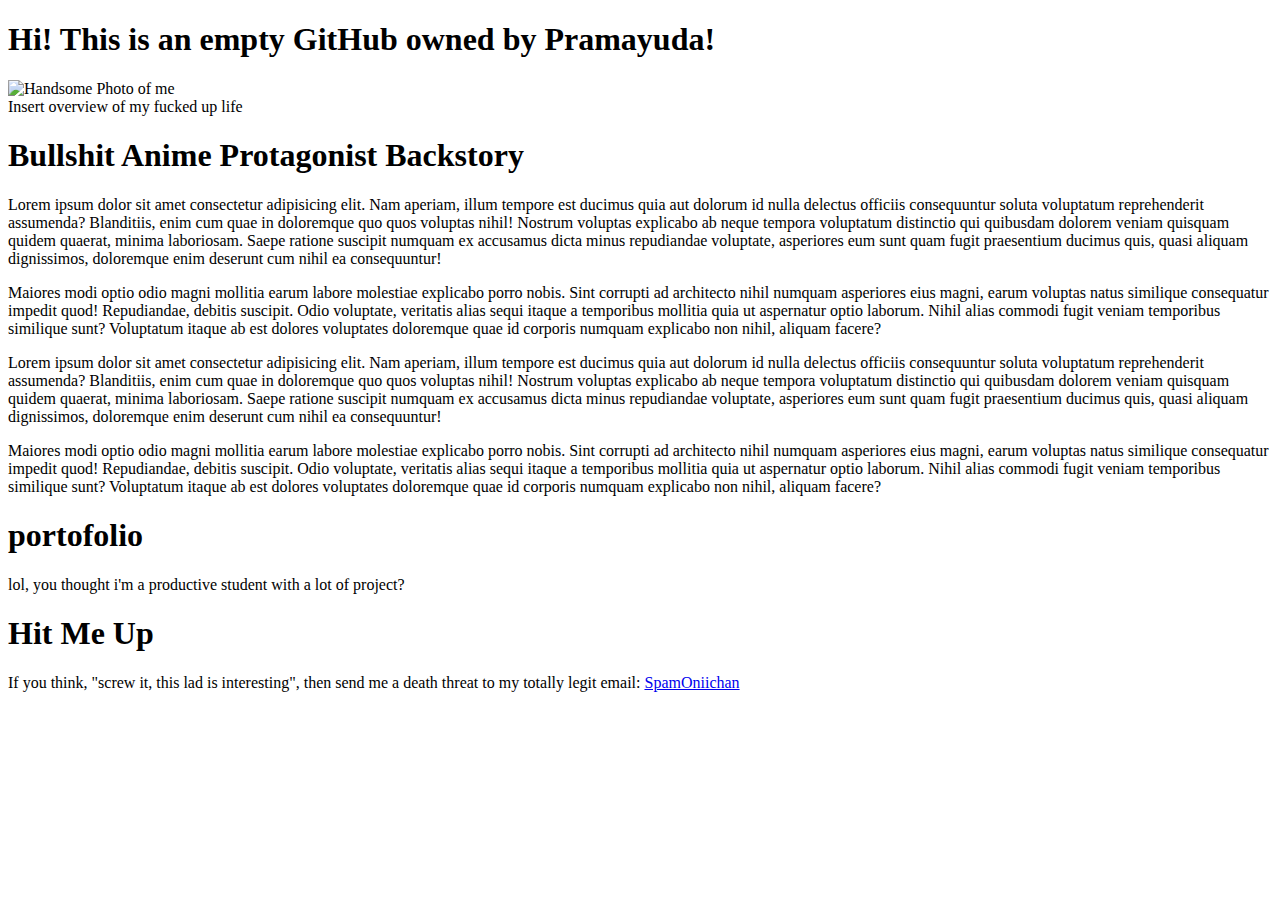
==== index.html @ 1a092097 "up" ====
<!DOCTYPE html>
<html>
    <head>
        <title>Pramayuda Hidayah Saleh</title>
        <meta name="viewport" content= "width=device-width, initial-scale=1, maximum-scale=1, minimum-scale=1" />
        <link rel="preconnect" href="https://fonts.gstatic.com">
        <link href="https://fonts.googleapis.com/css2?family=Cinzel:wght@500&family=Roboto+Mono:wght@100&display=swap" rel="stylesheet">
        <link rel="stylesheet" type="text/css" href="default.css">
    </head>
    <body>
        <section class="s1">
            <div class="main-container">
                <div class="greeting-wrapper">
                    <h1>Hi! This is an empty GitHub owned by Pramayuda!</h1>
                </div>

                <div class="intro-wrapper">
                    <div class="nav-wrapper">
                    </div>

                    <div class="left-column">
                        <div></div><div></div><div></div><div></div>
                        <img src="src/photo01.png" alt="Handsome Photo of me" width="95%">
                    </div>

                    <div class="right-column">
                        <div></div>
                        Insert overview of my fucked up life
                        <div></div>
                    </div>
                </div>
            </div>
        </section>

        <section class="s2">
            <div class="main-container">
                <div class="section-title">
                    <h1>Bullshit Anime Protagonist Backstory</h1>
                </div>
                <div class="content-w-2-column">
                    <div>
                        <p>
                            Lorem ipsum dolor sit amet consectetur adipisicing elit. Nam aperiam, illum tempore est ducimus quia aut dolorum id nulla delectus officiis consequuntur soluta voluptatum reprehenderit assumenda? Blanditiis, enim cum quae in doloremque quo quos voluptas nihil! Nostrum voluptas explicabo ab neque tempora voluptatum distinctio qui quibusdam dolorem veniam quisquam quidem quaerat, minima laboriosam. Saepe ratione suscipit numquam ex accusamus dicta minus repudiandae voluptate, asperiores eum sunt quam fugit praesentium ducimus quis, quasi aliquam dignissimos, doloremque enim deserunt cum nihil ea consequuntur!
                        </p>
                         
                        <p>
                            Maiores modi optio odio magni mollitia earum labore molestiae explicabo porro nobis. Sint corrupti ad architecto nihil numquam asperiores eius magni, earum voluptas natus similique consequatur impedit quod! Repudiandae, debitis suscipit. Odio voluptate, veritatis alias sequi itaque a temporibus mollitia quia ut aspernatur optio laborum. Nihil alias commodi fugit veniam temporibus similique sunt? Voluptatum itaque ab est dolores voluptates doloremque quae id corporis numquam explicabo non nihil, aliquam facere?
                        </p>
                    </div>
                    <div>

                    </div>

                    <div>
                        <p>
                            Lorem ipsum dolor sit amet consectetur adipisicing elit. Nam aperiam, illum tempore est ducimus quia aut dolorum id nulla delectus officiis consequuntur soluta voluptatum reprehenderit assumenda? Blanditiis, enim cum quae in doloremque quo quos voluptas nihil! Nostrum voluptas explicabo ab neque tempora voluptatum distinctio qui quibusdam dolorem veniam quisquam quidem quaerat, minima laboriosam. Saepe ratione suscipit numquam ex accusamus dicta minus repudiandae voluptate, asperiores eum sunt quam fugit praesentium ducimus quis, quasi aliquam dignissimos, doloremque enim deserunt cum nihil ea consequuntur!
                        </p>
                         
                        <p>
                            Maiores modi optio odio magni mollitia earum labore molestiae explicabo porro nobis. Sint corrupti ad architecto nihil numquam asperiores eius magni, earum voluptas natus similique consequatur impedit quod! Repudiandae, debitis suscipit. Odio voluptate, veritatis alias sequi itaque a temporibus mollitia quia ut aspernatur optio laborum. Nihil alias commodi fugit veniam temporibus similique sunt? Voluptatum itaque ab est dolores voluptates doloremque quae id corporis numquam explicabo non nihil, aliquam facere?
                    </div>
                </div>
            </div>
        </section>

        <section class="s1">
            <div class="main-container">
                <div class="section-title">
                    <h1>portofolio</h1>
                    lol, you thought i'm a productive student with a lot of project?
                    <p></p>
                </div>
            </div>
        </section>

        <section class="s2">
            <div class="main-container">
                <div class="section-title">
                    <h1>Hit Me Up</h1>
                </div>
            <div>
                <p>If you think, "screw it, this lad is interesting", then send me a death threat to my totally legit email: 
                <a href="mailto:spamdefender29@gmail.com">SpamOniichan</a> 
                </p>
            </div>
            </div>
        </section>


    </body>
</html>
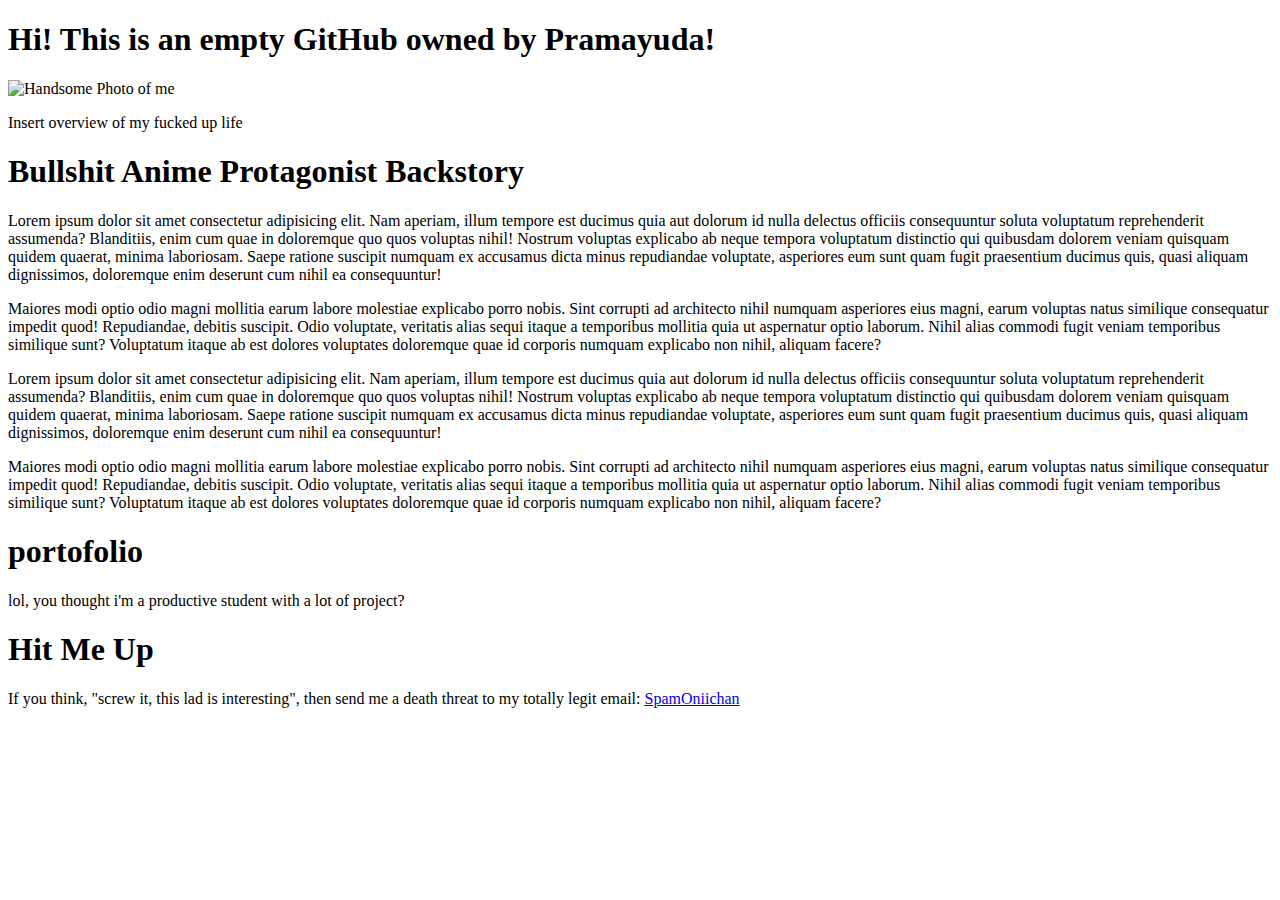
==== commit b3e32c2c: "a" ====
--- a/index.html
+++ b/index.html
@@ -25,7 +25,7 @@
 
                     <div class="right-column">
                         <div></div>
-                        Insert overview of my fucked up life
+                        <p>Insert overview of my fucked up life</p>
                         <div></div>
                     </div>
                 </div>
@@ -67,7 +67,7 @@
             <div class="main-container">
                 <div class="section-title">
                     <h1>portofolio</h1>
-                    lol, you thought i'm a productive student with a lot of project?
+                    <p>lol, you thought i'm a productive student with a lot of project?</p>
                     <p></p>
                 </div>
             </div>
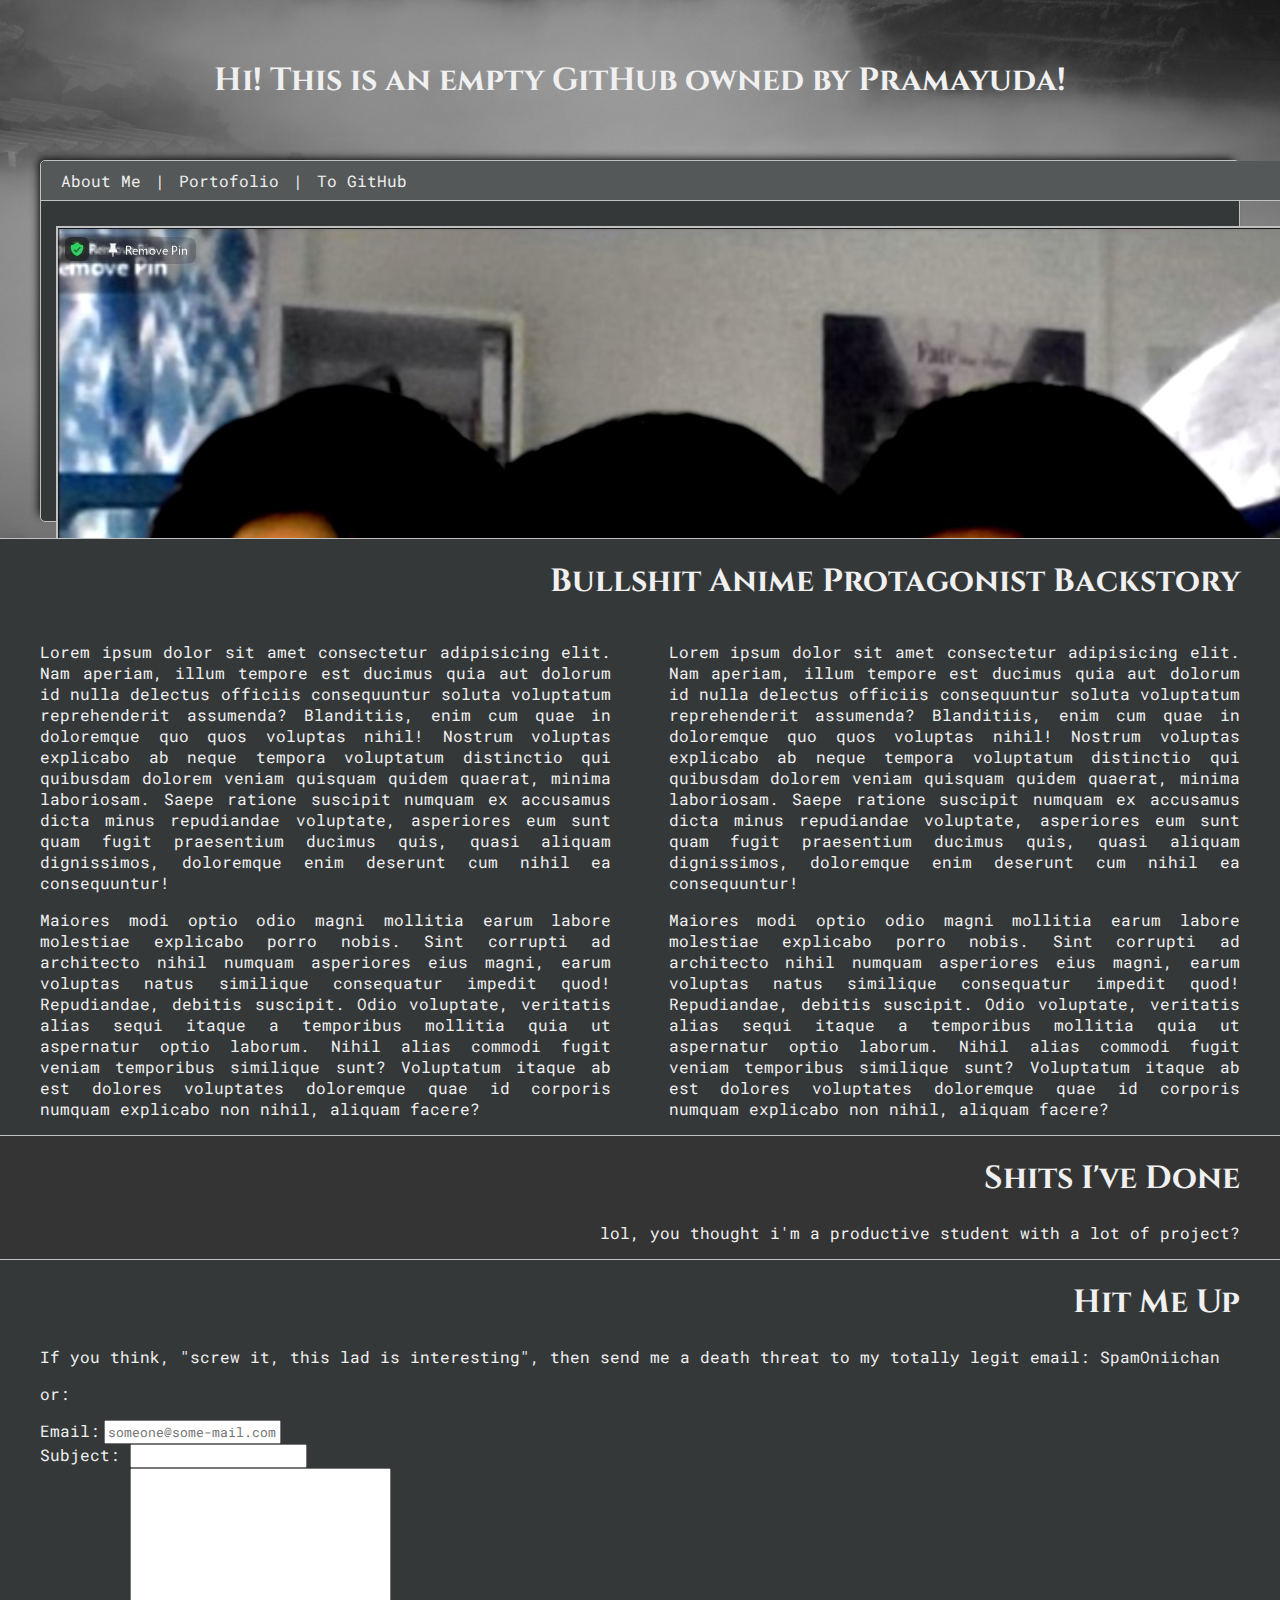
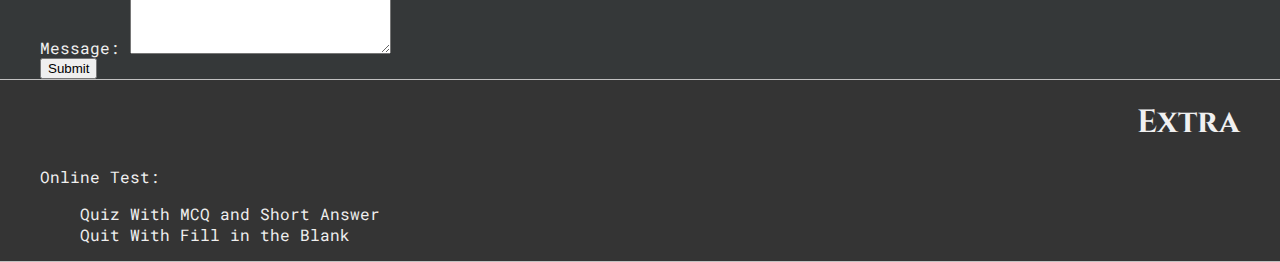
==== commit c65069e5: "update web" ====
--- a/index.html
+++ b/index.html
@@ -8,7 +8,7 @@
         <link rel="stylesheet" type="text/css" href="default.css">
     </head>
     <body>
-        <section class="s1">
+        <section class="s1" style="background-image: url(src/pexels-dương-nhân-1529881.jpg); background-size: 100%;">
             <div class="main-container">
                 <div class="greeting-wrapper">
                     <h1>Hi! This is an empty GitHub owned by Pramayuda!</h1>
@@ -16,24 +16,37 @@
 
                 <div class="intro-wrapper">
                     <div class="nav-wrapper">
+                        <div class="home-navigation">
+                            <ul id="navigation">
+                                <li><a href="#about-me">About Me</a></li>
+                                <li>|</li>
+                                <li><a href="#portofolio">Portofolio</a></li>
+                                <li>|</li>
+                                <li><a href="#"></a>To GitHub</li>
+
+                            </ul>
+                        </div>
+                        <ul id="navigation">
+                            <li><a href="#contact">Contact</a></li>
+                        </ul>
                     </div>
-
                     <div class="left-column">
-                        <div></div><div></div><div></div><div></div>
-                        <img src="src/photo01.png" alt="Handsome Photo of me" width="95%">
+                        <img id="profile-pic" src="src/photo02.jpg" alt="Handsome Photo of me">
                     </div>
 
                     <div class="right-column">
-                        <div></div>
-                        <p>Insert overview of my fucked up life</p>
-                        <div></div>
+                        <div id="preview">
+                            <h4>This guy on the left</h4>
+                            <p>insert overview of fucked up life</p>
+                        </div>
                     </div>
                 </div>
             </div>
+            <p></p>
         </section>
 
         <section class="s2">
-            <div class="main-container">
+            <div id="about-me" class="main-container">
                 <div class="section-title">
                     <h1>Bullshit Anime Protagonist Backstory</h1>
                 </div>
@@ -64,9 +77,9 @@
         </section>
 
         <section class="s1">
-            <div class="main-container">
+            <div id="portofolio" class="main-container">
                 <div class="section-title">
-                    <h1>portofolio</h1>
+                    <h1>Shits I've Done</h1>
                     <p>lol, you thought i'm a productive student with a lot of project?</p>
                     <p></p>
                 </div>
@@ -74,18 +87,52 @@
         </section>
 
         <section class="s2">
-            <div class="main-container">
+            <div  id="contact" class="main-container">
                 <div class="section-title">
                     <h1>Hit Me Up</h1>
                 </div>
-            <div>
-                <p>If you think, "screw it, this lad is interesting", then send me a death threat to my totally legit email: 
-                <a href="mailto:spamdefender29@gmail.com">SpamOniichan</a> 
-                </p>
+                <div>
+                    <p>
+                        If you think, "screw it, this lad is interesting", then send me a death threat to my totally legit email: 
+                        <a href="mailto:spamdefender29@gmail.com">SpamOniichan</a>
+                    </p>
+                    <p>or:</p>
+                    <div class="contact-form">
+                        <form action="#" method="POST">
+                            <div>
+                                <label for="email">Email:</label>
+                                <input type="email" name="Email" id="email" placeholder="someone@some-mail.com" required>
+                            </div>
+                            <div>
+                                <label for="subject">Subject:   </label>
+                                <input type="text" name="Subject" id="subject" required>
+                            </div>
+                            <div>
+                                <label for="form-content">Message:  </label>
+                                <!--<input type="textarea" name="Content" id="form-content" rows="5" cols="40"  required>-->
+                                <textarea name="Form Content" id="form-content" cols="30" rows="10"></textarea>
+                            </div>
+                            <button type="submit" id="submit-button">Submit</button>
+                        </form>
+                    </div>
+                </div>
             </div>
+        </section>
+        <section class="s1">
+            <div class="main-container">
+                <div class="section-title">
+                    <h1>Extra</h1>
+                </div>
+                <div>
+                    <p>Online Test:</p>
+                    <ul>
+                        <li><a href="bsp_quiz.htm">Quiz With MCQ and Short Answer</a></li>
+                        <li><a href="bsp_quiz_2.htm">Quit With Fill in the Blank</a></li>
+                    </ul>
+                </div>
+                
             </div>
         </section>
 
-
     </body>
 </html>--- a/default.css
+++ b/default.css
@@ -0,0 +1,152 @@
+:root{
+    --mainColor:#343434;
+    --secColor:#353839;
+    
+    --borderColor:#c1c1c1;
+
+    --mainText:#f0f0f0;
+    --secText:#d4d4d4;
+}
+
+
+html, body{
+    padding: 0;
+    margin: 0;
+}
+
+h1, h2, h3, h4, h5 ,h6, strong{
+    color: var(--mainText);
+    font-family: 'Cinzel', serif;
+}
+
+p, li, span, label, input, textarea{
+    color: var(--mainText);
+    font-family: 'Roboto Mono', monospace;
+}
+
+a{
+    text-decoration: solid;
+    color:#eeeeee
+}
+
+ul{
+    list-style: none;
+}
+
+.s1{
+    background-color: var(--mainColor);
+    border-bottom: 1px solid var(--borderColor);
+    overflow: auto;
+}
+
+.s2{
+    background-color: var(--secColor);
+    border-bottom: 1px solid var(--borderColor);
+    overflow: auto;
+}
+
+.main-container{
+    width: 1200px;
+    margin: 0 auto;
+}
+
+.greeting-wrapper{
+    display: grid;
+
+    text-align: center;
+    align-content: center;
+    
+    min-height: 10em;
+}
+
+.intro-wrapper{
+    background-color: var(--secColor);
+    border: 1px solid var(--borderColor);
+    border-radius:5px 5px 5px 5px;
+
+    -webkit-box-shadow: -4px -4px 8px -3px #000000; 
+    box-shadow: -4px -4px 8px -3px #000000;
+
+    display: grid;
+    grid-template-columns: 1fr 1fr;
+    grid-template-rows: 2.5em 20em;
+    grid-template-areas: 
+        'nav-wrapper nav-wrapper'
+        'left-column right-column'
+    ;
+}
+
+.nav-wrapper{
+    background-color: #555859;
+    grid-area: nav-wrapper;
+    display: flex;
+    justify-content: space-between;
+    align-items: center;
+    border-bottom: 1px solid var(--borderColor);
+    border-radius:5px 5px 0 0;
+}
+
+.home-navigation{
+    display: flex;
+    padding: 10px;
+}
+
+#navigation{
+    margin:0;
+    padding: 5px;
+}
+
+#navigation li{
+    display: inline-block;
+    margin-right: 5px;
+    margin-left: 5px;
+    padding:0px;
+}
+
+
+.left-column{
+    grid-area: left-column;
+    padding-top: 25px;
+    padding-bottom: 25px;
+    padding-right: 15px;
+    padding-left: 15px;
+    align-content: center;
+}
+
+#profile-pic{
+    display: block;
+    margin: 0 auto;
+    object-fit: cover;
+    border: 2px solid var(--borderColor);
+}
+
+.right-column{
+    grid-area: right-column;
+    display: grid;
+    align-content: center;
+}
+
+#preview{
+    padding: 15px;
+    margin-right: 15px;
+    text-align: center;
+    position: relative;
+}
+
+.section-title{
+    text-align: right;
+}
+
+.content-w-2-column{
+    display: grid;
+    grid-template-columns: 1fr 0.1fr 1fr;
+    align-content: center;
+    text-align: justify;
+
+}
+
+@media screen and (max-width: 1200px){
+    .main-container{
+        width: 95%
+    }
+}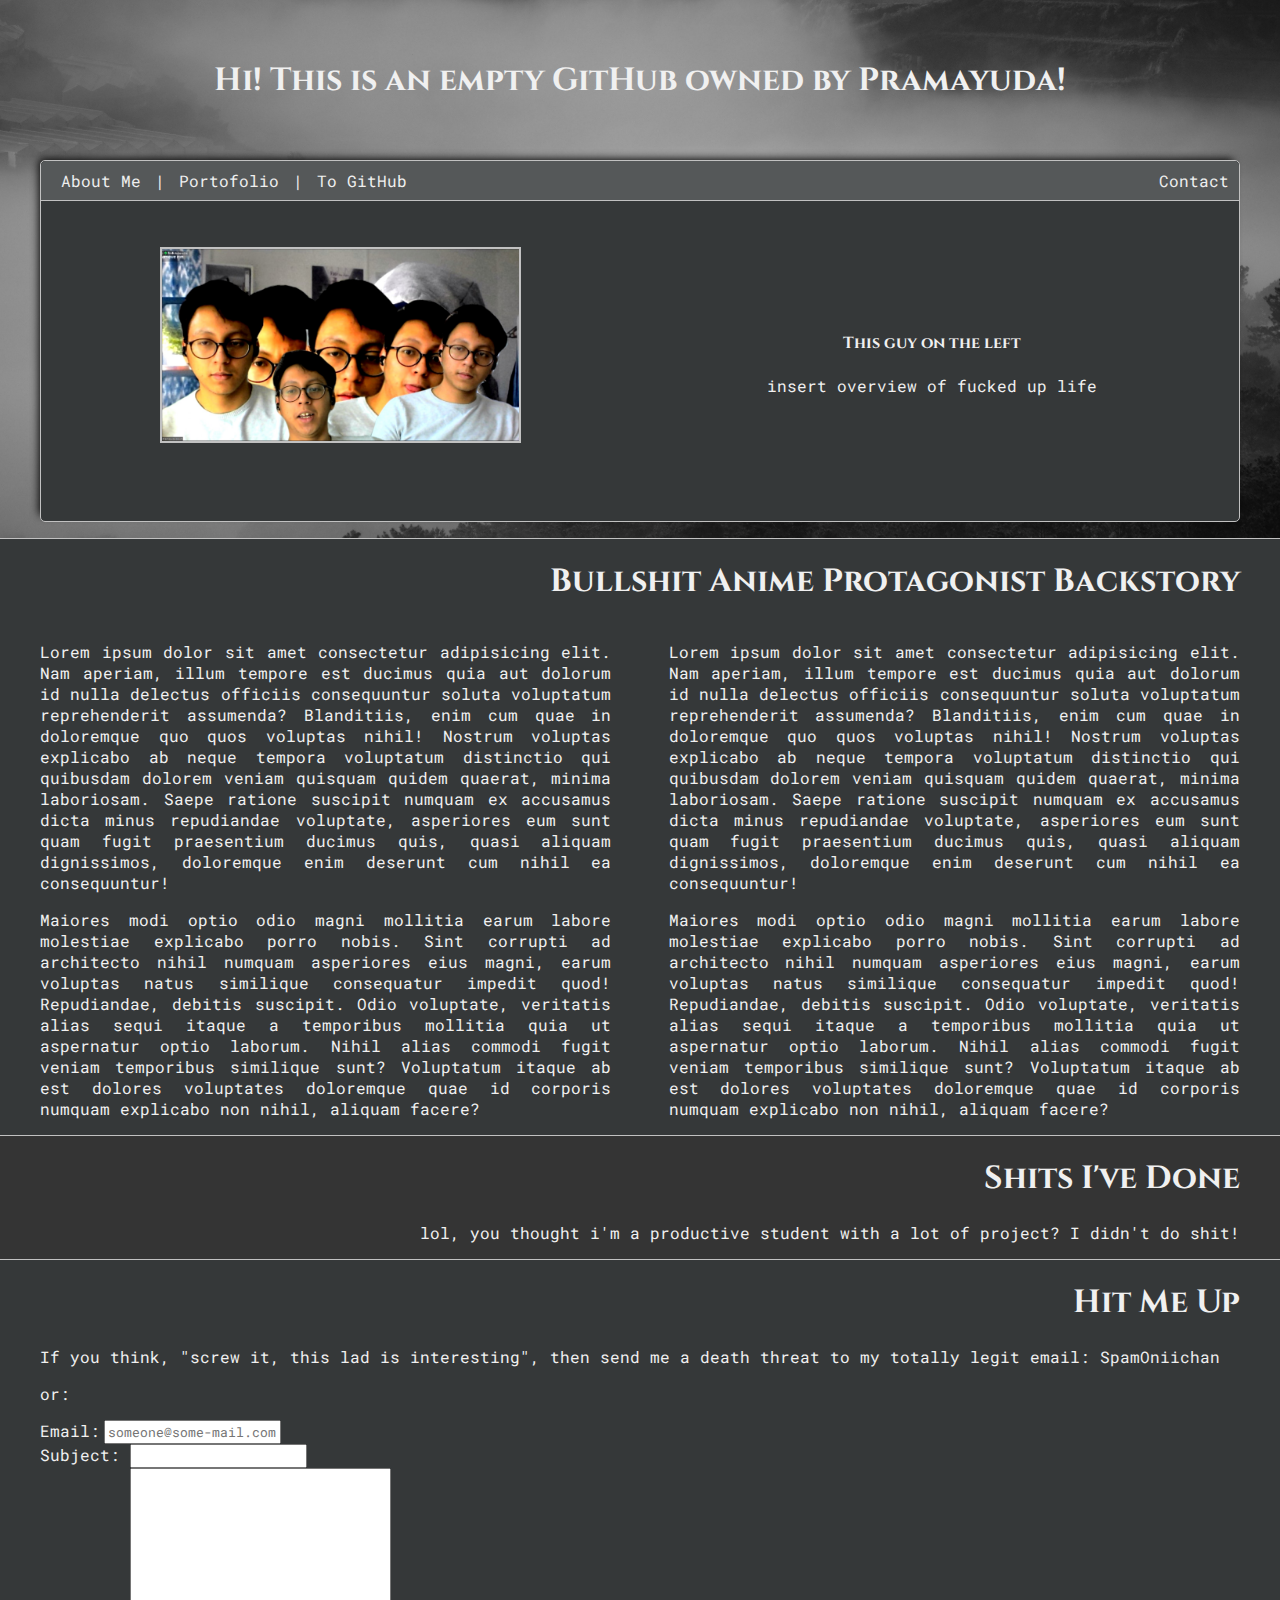
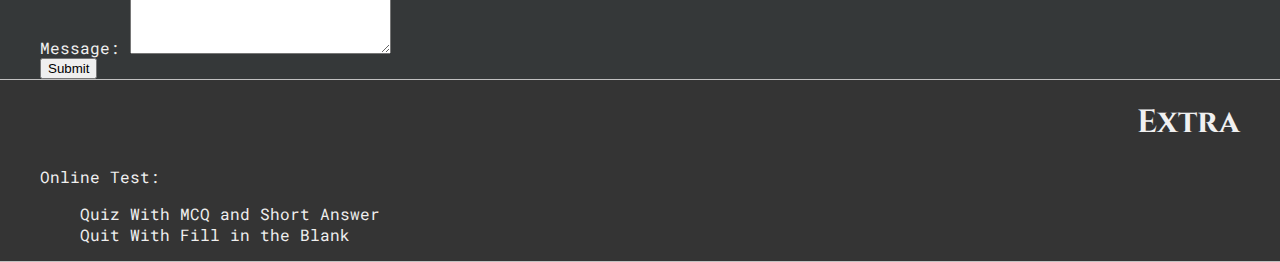
==== commit 014b898d: "a" ====
--- a/index.html
+++ b/index.html
@@ -31,7 +31,9 @@
                         </ul>
                     </div>
                     <div class="left-column">
+                        <div></div>
                         <img id="profile-pic" src="src/photo02.jpg" alt="Handsome Photo of me">
+                        <div></div>
                     </div>
 
                     <div class="right-column">
@@ -80,7 +82,7 @@
             <div id="portofolio" class="main-container">
                 <div class="section-title">
                     <h1>Shits I've Done</h1>
-                    <p>lol, you thought i'm a productive student with a lot of project?</p>
+                    <p>lol, you thought i'm a productive student with a lot of project? I didn't do shit!</p>
                     <p></p>
                 </div>
             </div>
--- a/default.css
+++ b/default.css
@@ -106,8 +106,8 @@
 
 .left-column{
     grid-area: left-column;
-    padding-top: 25px;
-    padding-bottom: 25px;
+    display: grid;
+    grid-template-rows: 0.2fr 1fr 0.2fr;
     padding-right: 15px;
     padding-left: 15px;
     align-content: center;
@@ -117,6 +117,7 @@
     display: block;
     margin: 0 auto;
     object-fit: cover;
+    max-height: 12em;    
     border: 2px solid var(--borderColor);
 }
 
